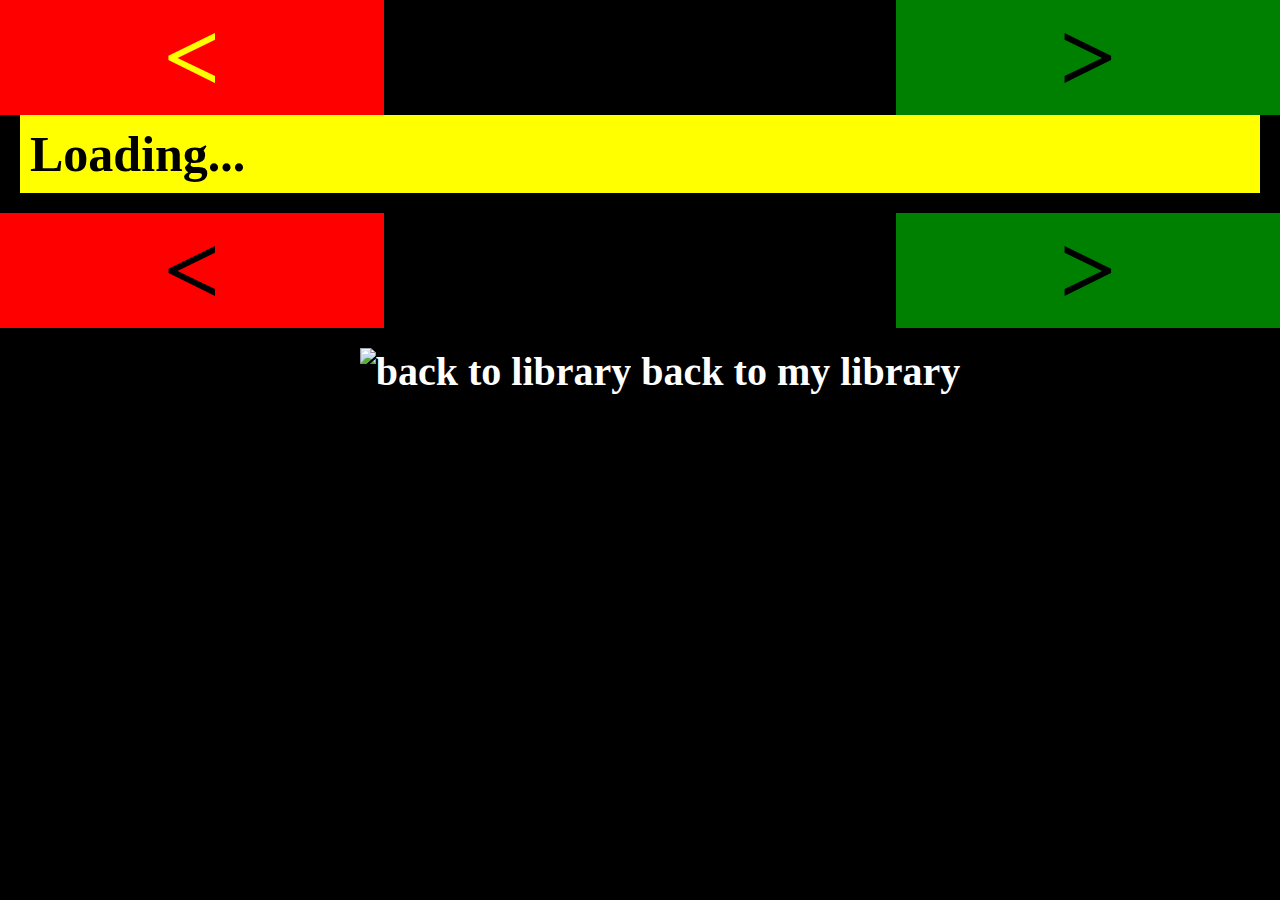
==== attachments/index.html @ 300a2d48 "Added js for sliding page selector down and simplified the naming convention for pages." ====
<!DOCTYPE html>

<html>

<head>

	<meta name="viewport" content="width=device-width, initial-scale=1">

	<script src="jquery.min.js"></script>
	<script src="jquery.url.js"></script>
	<script src="/_utils/script/jquery.couch.js?0.11.0"></script>	
	<script>
	(function($) {

		var url = $.url()
		

		//	
		// Get the attached pages from the document in couchdb
		//
		var doc = $.couch.db(url.segment(1)).openDoc(url.segment(2), {
              success: function(doc) {
		$(".page-number").click(function() {
			$(".go-to").slideDown()
			return false
		})

				//
				// Set the "go to library" URL
				//
				$(".to-library").attr('href', "/" + url.segment(1) + "/_design/library/app.html#page-submit-feedback&id=" + url.segment(2))

        		var pages = [] 
				// Only put files in the pages directory into the pages array
				$.each(doc._attachments, function (key, value) {
					if(key.indexOf("pages/") === 0) {
						pages.push(key)
					}
				})
				pages.sort()

				//
				// Display the page
				//
				var thisPage = 0
				if(url.param("page")) {
					thisPage = parseInt(url.param("page"))
				}
				if(url.param("submit_page")) {
					thisPage = parseInt(url.param("submit_page")) - 1
				}
				$(".view").html('<img width="100%" src="' + url.attr("directory") + '/' + pages[thisPage] + '">')


				//
				// Display the page number
				//
				var readPage = thisPage + 1

				// We may have an offset that we want to take into account
				if (doc.start_page) {
					if(doc.start_page > readPage) {
						// @todo Create a Roman Numeral
					}
					else {
						readPage = readPage - doc.start_page
					}
				}
				$('a.page-number').html("<div class='page'>page</div>" + readPage)


				// 
				// Set up the next and previous URLs
				//		

				// Determine next and previous pages
				if(thisPage == pages.length) {
					nextPage = 0
				}
				else {
					nextPage = thisPage + 1
				}

				if(thisPage == 0) {
					previousPage = pages.length
				}
				else {
					previousPage = thisPage - 2
				}
				// Set the URLs
				$("a.next").attr("href", url.attr("path") + "?page=" + nextPage)
				$("a.previous").attr("href", url.attr("path") + "?page=" + previousPage)

			  }
            })
	})(jQuery);
	</script>



	<style>
		* {
			margin: 0px;
			font-weight: bold;
			padding: 0px;
		}

		body {
			background: black;
		}

		a:link, a:visited {
			color: black;
		}
		a:hover {
			color: yellow;
		}

		.nav {
			padding: 0px;
			margin: 0px;
			clear: both;
			text-align: center;
		}
		.loading {
			padding: 10px;
		}
		.nav a {
			padding: 0px;
			text-decoration: none;
			font-size: 100px;
			width: 30%;
			margin: 0px;
			clear: none;
		}
		.nav a.next {
			float: right;
			right: 0px;
			background-color: green;
		}
		.nav a.previous {
			float: left;
			left:0px;
			background-color: red;
		}
		.nav .page {
			font-size: 15px;
		}
		.nav .page-number {
			width: 39%;
		}
		.nav a.page-number:link, .nav a.page-number:visited {
			text-align: center;
			color: white;
			float: right;
			clear: none;
			font-size: 80px;
		}
		.nav a.page-number:hover {
			color: yellow;
		}

		.nav a.library {
			width: 30%;
			float: right;
			color: white;
			clear: none;
		}

		.to-library {
			width: 100%;
			float: left;
			text-align: center;
			margin: 20px;
		}

		a.to-library:visited,
		a.to-library:link,
		a.to-library:hover,		
		.nav a.library:visited,
		.nav a.library:link,
		.nav a.library:hover {
			color: white;
			font-size: 40px;
			text-decoration: none;
		}

		.view {
			clear: both;
			padding: 0px;
			margin:0px;
		}

		.loading {
			font-size: 50px;
			background: yellow;
			margin: 20px;
		}

		form.go-to {
			display: none;
			float: left;
			width: 100%;
		}
		form.go-to input.input-page {
			font-size: 50px;
			width: 80%;
			float: left;
		}
		form.go-to input.submit-page {
			font-size:50px;
			width:19%;
			float: right;
		}
	</style>



<body>

	<div class="nav">
		<a class="previous" href="#previous"> < </a>
		<a class="next" href="#next"> > </a>	
		<a class="page-number" href="#page-number"></a>
	</div>

	<form class="go-to" id="go-to" action="index.html" method="get">
		<input type="text" value="" placeholder="" id="page" name="submit_page" class="input-page">
		<input type="submit" value="Go" class="submit-page" aria-disabled="false">
	</form>

	<div class="view" style="">
		<div class="loading">Loading...</div>
	</div>

	<div class="nav">
		<a class="previous" href="#previous"> < </a>
		<a class="next" href="#next"> > </a>	
		<a class="page-number" href="#page-number"></a>
	</div>

	<form class="go-to" id="go-to" action="index.html" method="get">
		<input type="text" value="" placeholder="" id="page" name="submit_page" class="input-page">
		<input type="submit" value="Go" class="submit-page" aria-disabled="false">
	</form>

	<a class="to-library" href="#library"><img width="50" src="images/childrens-library-white.png" alt="back to library"> back to my library</a>
</body>

</html>
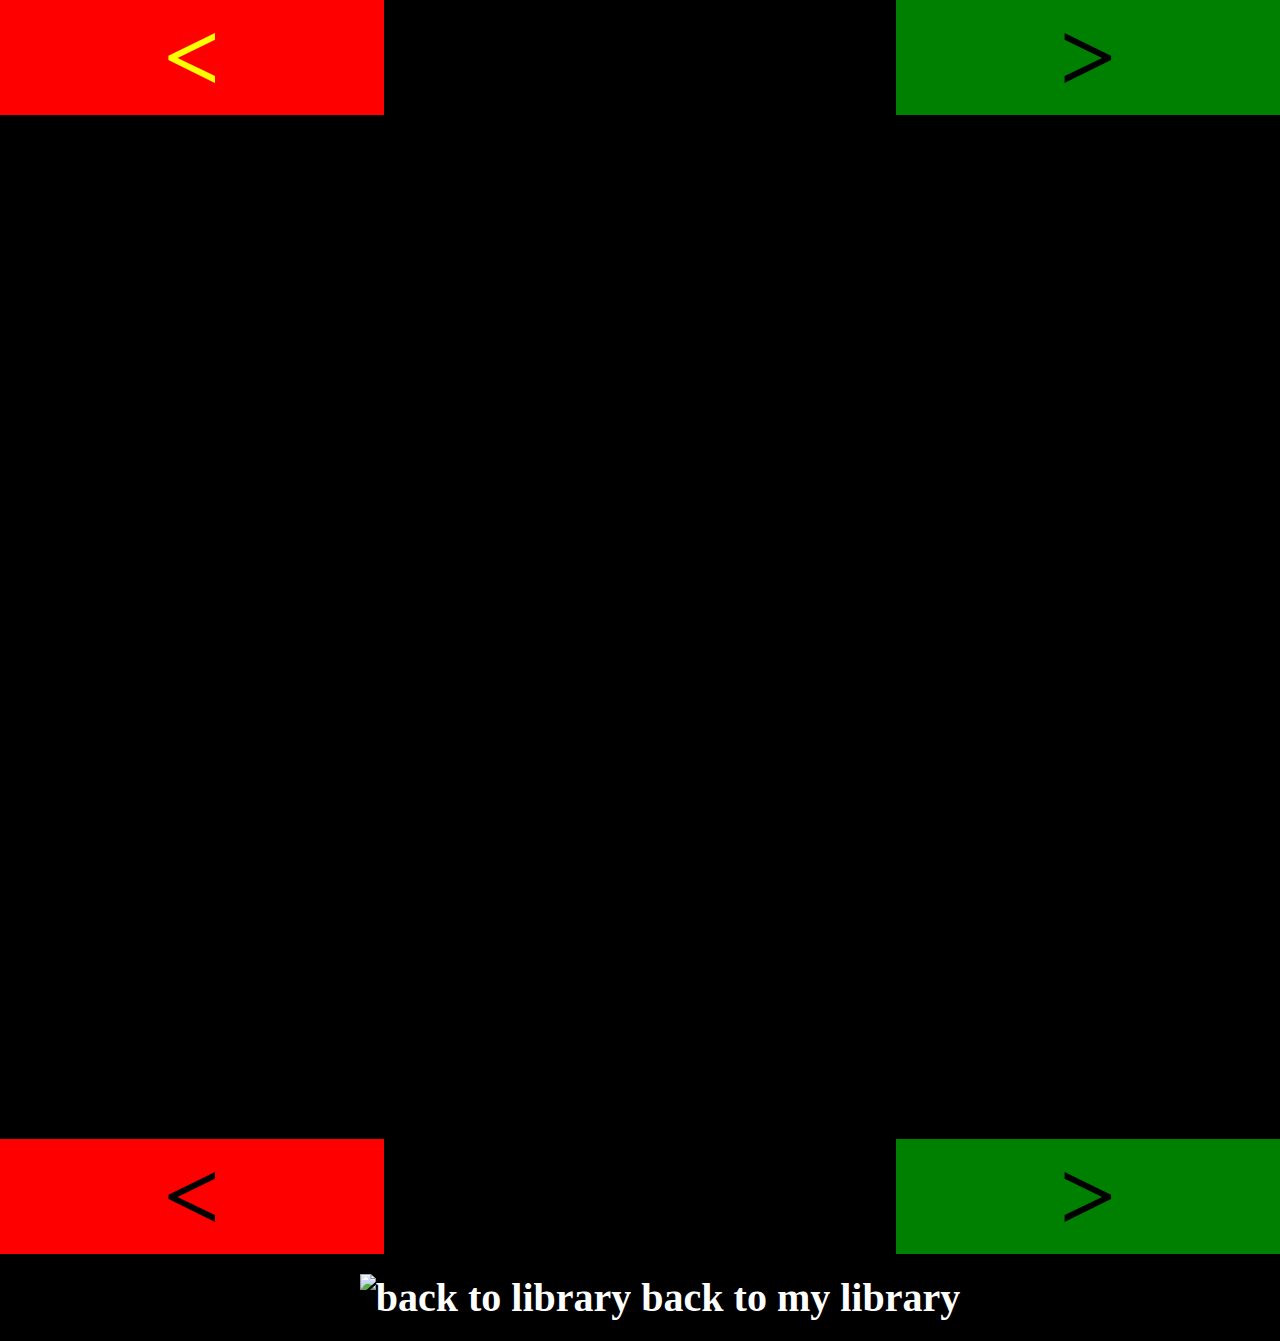
==== commit 1b6d3ee9: "A note about the issue when pages are wider than the screen." ====
--- a/attachments/index.html
+++ b/attachments/index.html
@@ -8,6 +8,7 @@
 
 	<script src="jquery.min.js"></script>
 	<script src="jquery.url.js"></script>
+	<script src="jquery-ui-1.8.23.custom.min.js"></script>
 	<script src="/_utils/script/jquery.couch.js?0.11.0"></script>	
 	<script>
 	(function($) {
@@ -49,7 +50,17 @@
 				if(url.param("submit_page")) {
 					thisPage = parseInt(url.param("submit_page")) - 1
 				}
-				$(".view").html('<img width="100%" src="' + url.attr("directory") + '/' + pages[thisPage] + '">')
+
+				// @todo Setting width to 100% works fine when the image is less than the 
+				// screen width but will probably mess up your image if it is greater.
+				// In cases where window.width < image.width we'll need to set the viewport
+				// so that it rests with the full image width in view on load.  Haven't
+				// had any luck making this work as of yet using the meta tags.
+				$(".view").hide().html('<img width="100%" src="' + url.attr("directory") + '/' + pages[thisPage] + '">').show("slide", { direction: url.param("slide") }, 500);
+				setTimeout(function() {
+					var newHeight = $(".view img").height()
+					$(".view").height(newHeight)
+				}, 600)
 
 
 				//
@@ -66,7 +77,9 @@
 						readPage = readPage - doc.start_page
 					}
 				}
+				$('a.page-number').hide()
 				$('a.page-number').html("<div class='page'>page</div>" + readPage)
+				$('a.page-number').fadeIn()
 
 
 				// 
@@ -85,11 +98,26 @@
 					previousPage = pages.length
 				}
 				else {
-					previousPage = thisPage - 2
+					previousPage = thisPage - 1
 				}
 				// Set the URLs
-				$("a.next").attr("href", url.attr("path") + "?page=" + nextPage)
-				$("a.previous").attr("href", url.attr("path") + "?page=" + previousPage)
+				$("a.next").attr("href", url.attr("path") + "?slide=right&page=" + nextPage).click(function() {
+					$(".view img").hide("slide", { direction: "left" }, 250);
+					setTimeout(function(){window.location.assign(url.attr("path") + "?slide=right&page=" + nextPage)},300)
+					return false
+				})
+				$("a.previous").attr("href", url.attr("path") + "?slide=left&page=" + previousPage).click(function() {
+					$(".view img").hide("slide", { direction: "right" }, 250);
+					setTimeout(function(){window.location.assign(url.attr("path") + "?slide=left&page=" + previousPage)},300)
+					return false
+				})
+
+				//
+				// Cache the next and previous page
+				//
+				$(".cache").append('<img width="100%" src="' + url.attr("directory") + '/' + pages[previousPage] + '">');
+				$(".cache").append('<img width="100%" src="' + url.attr("directory") + '/' + pages[nextPage] + '">');
+
 
 			  }
             })
@@ -107,6 +135,10 @@
 
 		body {
 			background: black;
+		}
+
+		.cache {
+			display: none;
 		}
 
 		a:link, a:visited {
@@ -186,14 +218,17 @@
 		}
 
 		.view {
+			background: url(ajax-loader.gif) no-repeat center top;
 			clear: both;
 			padding: 0px;
 			margin:0px;
+			height: 1024px;
 		}
 
 		.loading {
 			font-size: 50px;
-			background: yellow;
+			background: black;
+			color: yellow;
 			margin: 20px;
 		}
 
@@ -230,7 +265,7 @@
 	</form>
 
 	<div class="view" style="">
-		<div class="loading">Loading...</div>
+		<!--div class="loading">Loading...</div -->
 	</div>
 
 	<div class="nav">
@@ -245,6 +280,8 @@
 	</form>
 
 	<a class="to-library" href="#library"><img width="50" src="images/childrens-library-white.png" alt="back to library"> back to my library</a>
+
+	<div class="cache"></div>
 </body>
 
 </html>